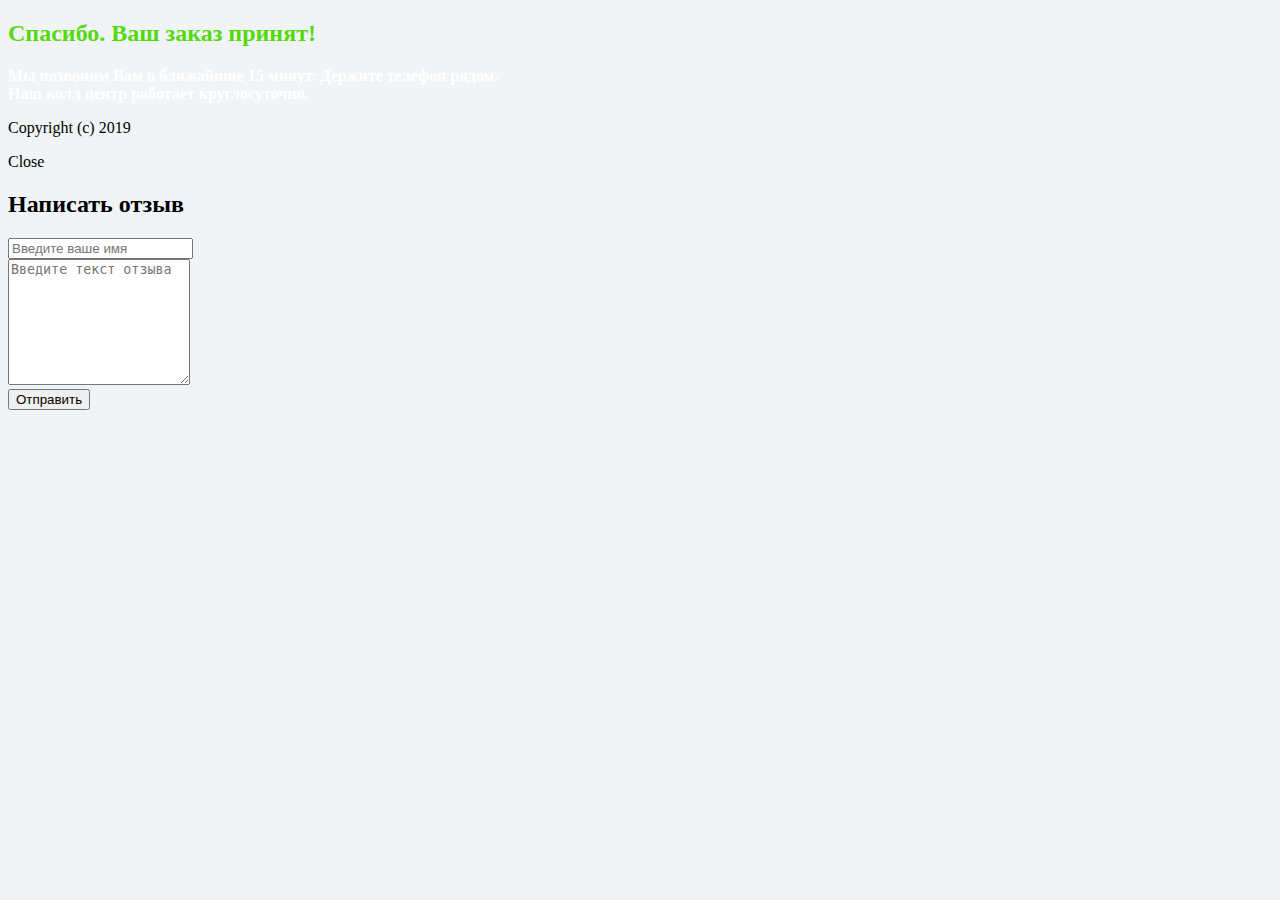
==== call.html @ f343a771 "Add files via upload" ====
<!DOCTYPE html>
<html>
    <head>
                <title>Спецпредложение от нашего интернет-магазина, товары по супер цене! Скидки до 80%.</title>
                <meta http-equiv="Content-Type" content="text/html; charset=utf-8"/>
        <meta name="viewport" content="width=device-width, initial-scale=1.0">
        <link rel="icon" href="/assets_pages/upsells/favicon.ico" type="image/x-icon">
        <link rel="shortcut icon" href="/assets_pages/upsells/favicon.ico" type="image/x-icon">
        <link href='//fonts.googleapis.com/css?family=Roboto:400,300,500,300italic,700&subset=latin,cyrillic'
              rel='stylesheet' type='text/css'>
        <link media="all" href="/assets_pages/upsells/css/main.css?v=0.1" rel="stylesheet" type="text/css"/>
        <link media="all" href="/assets_pages/upsells/css/hint.css" rel="stylesheet" type="text/css"/>
        <script src="//ajax.googleapis.com/ajax/libs/jquery/2.1.3/jquery.min.js"></script>
        <script src="/assets_pages/upsells/js/jquery.placeholder.js"></script>
        
        <script type="text/javascript" src="/assets_pages/js/lib.js"></script>
        <script src="/assets_pages/upsells/js/init.js"></script>
        
        <script>
            $(function() {
                $('.btn_ss_holder').click(function() {
                    Lib.request('/ContactCollector/ajaxCollect', {
                        fio: '', 
                        email: $('#email_subscribe').val(), 
                        product_id: '', 
                        ip_addr: ''
                    }, function(result, data) {
                        if (!result && data)
                            return alert(data);
                        if (result)
                            $('.desc_cc_holder').html('<div class="thanks"><b>Спасибо за участие!</b><br><span>На Вашу почту выслано письмо для подтверждения подписки</span></div>');
                    });
                });
            });
        </script>
    </head>
    
    <body class="man" style="background-color: #f1f4f6;">
        <div class="first-block">
            <div class="wrapper">
                <div class="wrap">
                    <div class="top-title top-title-c">
                        <h2 style="color: #55d90d;">Спасибо. Ваш заказ принят!</h2>
                                                <div style="color: white; font-weight: bold;">Мы позвоним Вам в ближайшие 15 минут. Держите телефон рядом.<br />
                            Наш колл центр работает круглосуточно.</div>
                                            </div>
                </div>
            </div>
        </div>


        <div class="section footer">
            <div class="wrap clearfix">
                <div class="right"><p>Copyright (c) 2019</p></div>
            </div>
        </div>

                <!--PopUp-->
        <div class="popup reg_form reg_form_pop">
            <a class="close">Close</a>

            <h2 id="center1">Написать отзыв</h2>

            <div>
                <form id="comment-form" action="" class="clearfix">
                    <div>
                        <input type="text" placeholder="Введите ваше имя" required=""/>
                    </div>
                    <div>
                        <textarea cols="" rows="8" placeholder="Введите текст отзыва" required=""></textarea>
                    </div>
                    <button type="submit">Отправить</button>
                </form>
            </div>
        </div>
                







    </body>
</html>
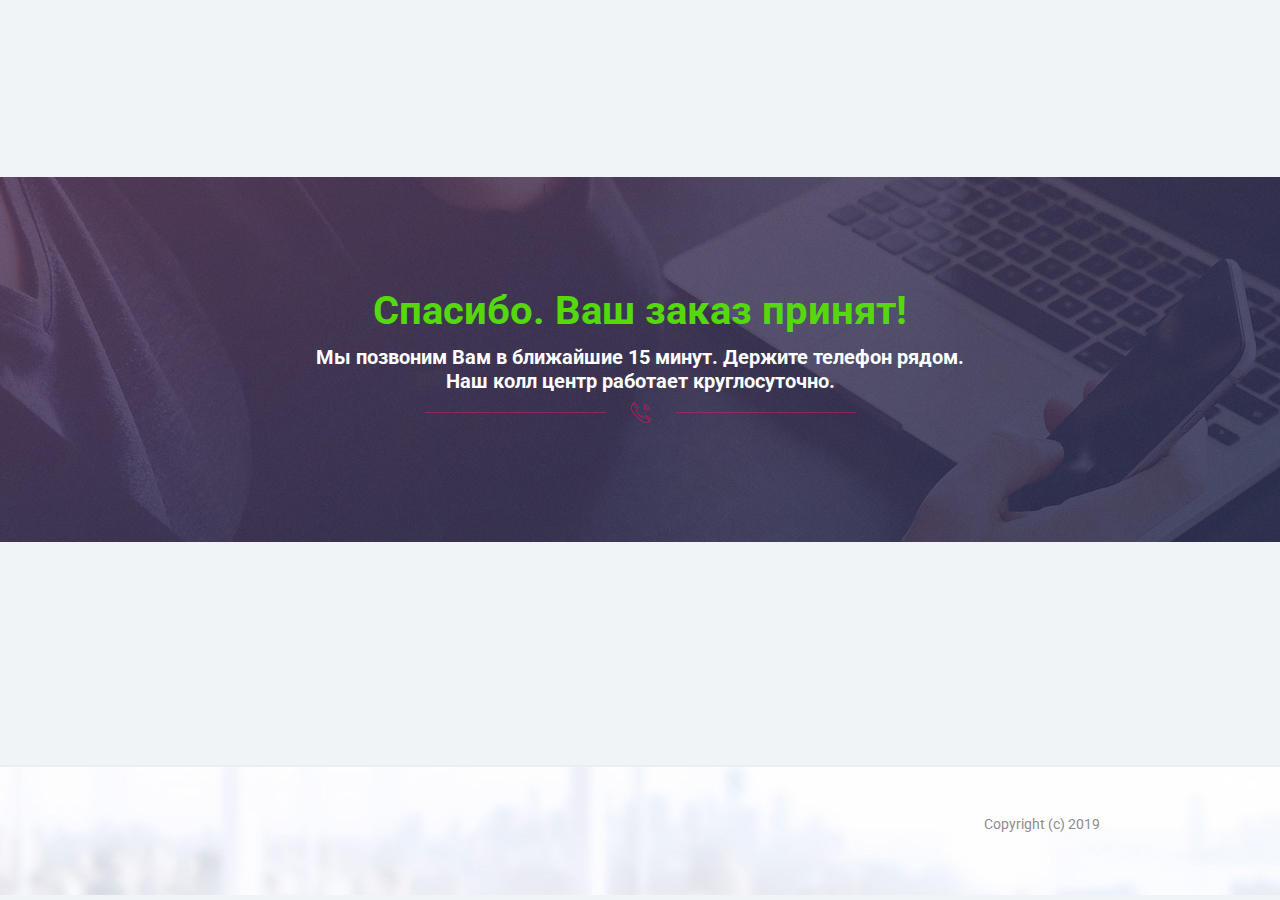
==== commit 2ca76dab: "Update call.html" ====
--- a/call.html
+++ b/call.html
@@ -33,6 +33,20 @@
                 });
             });
         </script>
+<!-- Global site tag (gtag.js) - Google Ads: 454631339 -->
+<script async src="https://www.googletagmanager.com/gtag/js?id=AW-454631339"></script>
+<script>
+  window.dataLayer = window.dataLayer || [];
+  function gtag(){dataLayer.push(arguments);}
+  gtag('js', new Date());
+
+  gtag('config', 'AW-454631339');
+</script>
+<!-- Event snippet for Page vue conversion page -->
+<script>
+  gtag('event', 'conversion', {'send_to': 'AW-454631339/EjW6CI2V3e4BEKu_5NgB'});
+</script>
+
     </head>
     
     <body class="man" style="background-color: #f1f4f6;">
@@ -82,4 +96,4 @@
 
 
     </body>
-</html>+</html>
--- a/assets_pages/upsells/css/main.css
+++ b/assets_pages/upsells/css/main.css
@@ -0,0 +1,1045 @@
+/*reset*/
+html, body, div, span, applet, object, iframe, h1, h2, h3, h4, h5, h6,
+p, blockquote, pre, a, abbr, acronym, address, big, cite, code, del, dfn,
+em, img, ins, kbd, q, s, samp, small, strike, strong, sub, sup, tt, var, b,
+u, i, center, dl, dt, dd, ol, ul, li, fieldset, form, label, legend, table,
+caption, tbody, tfoot, thead, tr, th, td, article, aside, canvas, details,
+embed, figure, figcaption, footer, header, menu, nav, output, ruby, section,
+summary, time, mark, audio, video { margin: 0; padding: 0; border: 0; outline: 0;}
+
+/* HTML5 display-role reset for older browsers */
+
+article, aside, details, figcaption, figure, footer, header, menu, nav, section, main {display: block;}
+
+ol, ul {list-style: none;}
+blockquote, q {quotes: none;}
+img{max-width: 100%; height: auto;}
+a{text-decoration: underline;}
+a:hover{cursor: pointer;}
+
+*::-webkit-input-placeholder {color: #a9a9a9; opacity: 1;}
+*:-moz-placeholder {color: #a9a9a9; opacity: 1;}
+*::-moz-placeholder {color: #a9a9a9; opacity: 1;}
+*:-ms-input-placeholder {color: #a9a9a9; opacity: 1;}
+*{margin: 0; padding: 0;}
+*{-webkit-box-sizing: border-box; -moz-box-sizing: border-box; box-sizing: border-box;}
+button,input{outline: none;}
+
+/* Default settings*/
+
+
+.hidden{display: none;}
+.clear{clear: both;height: 0px;}
+.invis{display: none;}
+.left{float: left;}
+.right{float: right;}
+.center{text-align: center;}
+.clearfix:after{content: '';display: block;clear: both;}
+
+/*Site settings*/
+h1,h2,h3,h4,h5,h6{font-weight: 400;}
+b, strong{font-weight: 500;}
+i{font-style: italic;}
+
+.opacity-75{
+    -ms-filter: "progid:DXImageTransform.Microsoft.Alpha(Opacity=75)";
+    filter: alpha(opacity=75);
+    -moz-opacity: 0.75;
+    -khtml-opacity: 0.75;
+    opacity: 0.75;
+}
+.shadow-text{
+    text-shadow: 1px 1px 1px rgba(0, 0, 0, 0.6);
+}
+.shadow-55{
+    -webkit-box-shadow: 0px 1px 2px 0px rgba(0, 0, 0, 0.55);
+    -moz-box-shadow:    0px 1px 2px 0px rgba(0, 0, 0, 0.55);
+    box-shadow:         0px 1px 2px 0px rgba(0, 0, 0, 0.55);
+}
+.border-5{
+    -webkit-border-radius: 4px;
+    -moz-border-radius: 4px;
+    border-radius: 4px;
+}
+.animate {
+    -webkit-transition: all 0.3s;
+    -moz-transition:    all 0.3s;
+    -o-transition:      all 0.3s;
+    -ms-transition:     all 0.3s;
+    transition:         all 0.3s;
+}
+.col-v{color: #ee1562;}
+.col-s{color: #8d8d8d;}
+.col-m{color: #242424;}
+.mob-vis{
+    display: none;
+}
+
+/*structure*/
+html{
+    -ms-text-size-adjust: 100%;
+    -webkit-text-size-adjust: 100%;
+}
+body{
+    position: relative;
+    width: 100%;
+    min-width: 320px;
+    padding: 0px;
+    margin: 0px auto;
+    font-family: 'Roboto', 'Helvetica', 'Arial', sans-serif;
+    font-size: 16px;
+    line-height: 1.5em;
+    color: #242424;
+    font-weight: 400;
+    overflow-x:hidden;
+}
+.section, .wrap, .container{
+    position: relative;
+}
+.section{
+    width: 100%;
+}
+.wrap{
+    width: 960px;
+    padding: 0px 20px;
+    margin: 0 auto;
+}
+.tov-button{
+    position: relative;
+    display: block;
+    outline: 0;
+    border: 0;
+    width: 200px;
+    height: 50px;
+    line-height: 50px;
+    font-size: 16px;
+    text-align: center;
+    background: #ff2b48; 
+    background: -moz-linear-gradient(top,  #ff2b48 0%, #e00d58 100%);
+    background: -webkit-linear-gradient(top,  #ff2b48 0%,#e00d58 100%); 
+    background: linear-gradient(to bottom,  #ff2b48 0%,#e00d58 100%);
+    filter: progid:DXImageTransform.Microsoft.gradient( startColorstr='#ff2b48', endColorstr='#e00d58',GradientType=0 );
+    border-bottom: 2px solid #BD0041;
+    text-transform: uppercase;
+    cursor: pointer;
+    text-decoration: none;
+    font-family: 'Roboto', 'Helvetica', 'Arial', sans-serif;
+    font-weight: 500;
+    color: #fff;
+    text-shadow: 0px 0px 8px rgba(0, 0, 0, 0.25);
+    -webkit-border-radius: 4px;
+    -moz-border-radius: 4px;
+    border-radius: 4px;
+}
+.added{
+    background: #999;
+    border: 0;
+    text-shadow: none;
+}
+form>div{
+    position: relative;
+    padding-bottom: 15px;
+}
+form input, form textarea{
+    position: relative;
+    display: block;
+    outline: 0;
+    border: 0;
+    margin: 0 auto;
+    background: #fff;
+    text-indent: 15px;
+    font-size: 16px;
+    border: 1px solid #d6d6d6;
+    -webkit-border-radius: 4px;
+    -moz-border-radius: 4px;
+    border-radius: 4px;
+    font-family: 'Roboto', 'Helvetica', 'Arial', sans-serif;
+    font-weight: 400;
+}
+form input:focus{
+    border-color: #b6b6b6;
+}
+
+
+.block-1{
+    background: url(../img/top-bg.jpg) center top no-repeat #fbfaff;
+}
+.block-1 .wrap{
+    height: 220px;
+    padding: 0px;
+}
+.block-1 .wrap>img{
+    position: absolute;
+    display: block;
+    left: -22px;
+    bottom: 0;
+}
+.top-title{
+    padding: 110px 0;
+    text-align: center;
+}
+.top-title>h2{
+    font-size: 40px;
+    line-height: 1.2em;
+    padding-bottom: 10px;
+    font-weight: 700;
+    color: #ee1562;   
+}
+.top-title>div{
+    font-size: 20px;
+    line-height: 1.2em;
+    padding-bottom: 30px;
+    font-weight: 500;
+    background: url(../img/phone-icon.png) center bottom no-repeat;
+}
+.top-title>p{
+    padding-top: 14px;
+    font-style: italic;
+    color: #8d8d8d;
+}
+.block-2{
+    background: url(../img/title-bg.jpg) repeat;
+}
+.block-2 .wrap{
+    padding: 20px;
+    text-align: center;
+    text-transform: uppercase;
+    color: #fff;
+    font-weight: 400;
+}
+.block-2 h1{
+    font-size: 24px;
+    line-height: 1.5em;
+    font-weight: 500;
+    padding-bottom: 5px;
+}
+.block-2 .wrap>p{
+    font-size: 18px;
+    line-height: 1.5em;
+}
+.block-3{
+    background: #f1f4f6;
+}
+.block-3 .wrap{
+    padding: 60px 20px;
+}
+.block-3 .tov-item{
+    position: relative;
+    padding: 30px 20px;
+    margin-bottom: 50px;
+    background: #fff;
+    border-bottom: 2px solid #dee1e3;
+}
+.block-3 .tov-item-sale{
+    position: absolute;
+    display: block;
+    width: 80px;
+    height: 43px;
+    padding: 6px 0 0 12px;
+    background: url(../img/sale-tag.png) 0 0 no-repeat;
+    color: #fff;
+    font-weight: 700;
+    font-size: 24px;
+    top: 24px;
+    left: -9px;
+    z-index: 888;
+}
+.block-3 .tov-left-cont{
+    position: relative;
+    float: left;
+    width: 400px;
+}
+.block-3 .tov-gal-big{
+    position: relative;
+    float: left;
+    width: 350px;
+    height: 350px;
+    margin-top: 30px;
+}
+.block-3 .tov-gal-big>img{
+    display: block;
+    margin: 0 auto;
+}
+.block-3 .tov-gal-list{
+    position: relative;
+    float: right;
+    width: 50px;
+}
+.block-3 .tov-gal-list>span{
+    position: relative;
+    display: inline-block;
+    width: 50px;
+    height: 50px;
+    margin-bottom: 10px;
+    overflow: hidden;
+    border: 1px solid #d9d9d9;
+    cursor: pointer;
+}
+.block-3 .tov-gal-list>span:hover{
+    border-color: #ff0d58;
+}
+.block-3 .tov-gal-list>span.active{
+    -ms-filter: "progid:DXImageTransform.Microsoft.Alpha(Opacity=35)";
+    filter: alpha(opacity=35);
+    -moz-opacity: 0.35;
+    -khtml-opacity: 0.35;
+    opacity: 0.35;
+}
+.block-3 .tov-gal-list>span.active:hover{
+    border-color: #d9d9d9;
+    cursor: default;
+}
+.block-3 .tov-adv{
+    position: relative;
+    padding: 20px 0 0 0;
+}
+.block-3 .tov-adv>li{
+    position: relative;
+    float: left;
+    width: 40px;
+    height: 40px;
+    margin-right: 25px;
+    background: url(../img/adv-icon2.png) no-repeat;
+    cursor: pointer;
+}
+.block-3 .tov-adv>li:nth-child(1){
+    background-position: 0 0;
+}
+.block-3 .tov-adv>li:nth-child(2){
+    background-position: 0 -40px;
+}
+.block-3 .tov-adv>li:nth-child(3){
+    background-position: 0 -80px;
+}
+.block-3 .tov-info{
+    position: relative;
+    float: right;
+    width: 430px;
+}
+.block-3 .tov-info h3{
+    position: relative;
+    font-weight: 500;
+    font-size: 32px;
+    line-height: 1.2em;
+    padding-bottom: 25px;
+    margin-top: -5px;
+}
+.block-3 .tov-info-rate{
+    position: relative;
+    width: 92px;
+    height: 16px;
+    background: url(../img/rating.png) 0 0 no-repeat;
+}
+.block-3 .tov-rate-1 .tov-info-rate{
+    background-position: 0 0;
+}
+.block-3 .tov-rate-2 .tov-info-rate{
+    background-position: 0 -16px;
+}
+.block-3 .tov-info-cost{
+    position: relative;
+    padding-top: 30px;
+    
+}
+.block-3 .tov-info-cost:before{
+    content: 'Цена:';
+    display: block;
+    position: relative;
+    font-weight: 500;
+    padding-bottom: 5px;
+    font-size: 18px;
+}
+.block-3 .tov-info-cost>span{
+    position: relative;
+    display: inline-block;
+    font-weight: 500; 
+}
+.block-3 .old-cost{
+    margin-right: 25px;
+    font-size: 20px;
+    line-height: 1em;
+    text-decoration: line-through;
+    color: #ee1562;
+}
+.block-3 .new-cost{
+    font-size: 32px;
+    line-height: 1em;
+}
+.block-3 .tov-info-cost>span small{
+    font-size: 16px;
+    font-weight: 700;
+    margin-left: -2px;
+}
+.block-3 .tov-info-text{
+    padding-top: 22px;
+    font-size: 14px;
+}
+.block-3 .tov-button{
+    margin-top: 30px;
+}
+.block-3 .tov-button:hover{
+    top: -1px;
+}
+.block-4{
+    background: #f1f4f6;
+    padding-bottom: 100px;
+}
+.block-4 .rew-title{
+    position: relative;
+    padding-bottom: 10px;
+    font-size: 32px;
+    line-height: 1em;
+    font-weight: 500;
+    border-bottom: 1px solid #ddd;
+}
+.block-4 .rew-title:before{
+    content: '';
+    position: absolute;
+    display: block;
+    width: 120px;
+    height: 2px;
+    background: #ee1562;
+    bottom: -2px;
+    left: 0;
+}
+.block-4 .add-rew{
+    position: relative;
+    display: inline-block;
+    float: right;
+    padding: 14px 18px 12px;
+    font-size: 16px;
+    line-height: 1em;
+    background: #68b702;
+    border-bottom: 2px solid #6E9E2F;
+    color: #fff;
+    cursor: pointer;
+    -webkit-border-radius: 4px;
+    -moz-border-radius: 4px;
+    border-radius: 4px;
+}
+.block-4 .add-rew:hover{
+    background: #76C116;
+}
+.block-4 .rew-cont{
+    padding: 40px 0;
+}
+.block-4 .rew-item{
+    position: relative;
+    padding-bottom: 20px;
+    margin-bottom: 40px;
+    border-bottom: 1px solid #ddd;
+}
+.block-4 .rew-item:last-child{
+    border-bottom: 0;
+    margin-bottom: 0;
+}
+.block-4 .rew-img{
+    position: relative;
+    float: left;
+    width: 114px;
+    height: 114px;
+    -webkit-border-radius: 4px;
+    -moz-border-radius: 4px;
+    border-radius: 4px;
+    overflow: hidden;
+    background: url(../img/rew-bg.png) center top no-repeat;
+}
+.block-4 .rew-img>img{
+    display: block;
+}
+.block-4 .rew-text{
+    position: relative;
+    padding-left: 140px;
+}
+.block-4 .rew-text>span{
+    color: #8d8d8d;
+    font-size: 16px;
+}
+.block-4 .rew-text>span b{
+    color: #242424;
+    margin-right: 5px;
+    font-size: 18px;
+}
+.block-4 .rew-text>p{
+   padding-top: 10px;
+   font-size: 14px; 
+}
+.block-4 .rew-rating{
+    position: relative;
+    padding-top: 20px;
+    text-align: right;
+    color: #8d8d8d;
+    font-size: 14px;
+    line-height: 34px;
+}
+.block-4 .rew-rating span{
+    position: relative;
+    display: inline-block;
+    line-height: 34px;
+    vertical-align: middle;
+}
+.block-4 .rew-rating .rew-plus{
+    color: #68b702;
+}
+.block-4 .rew-rating .rew-minus{
+    color: #fb2533;
+}
+.block-4 .rew-rating .rew-but{
+    width: 34px;
+    height: 34px;
+    cursor: pointer;
+}
+.block-4 .rew-rating .rew-col{
+    width: 30px;
+    padding-left: 8px;
+    text-align: left;
+    font-weight: 500;
+}
+.block-4 .rew-minus .rew-but{
+    background: url(../img/dislike.png) center top no-repeat;
+}
+.block-4 .rew-plus .rew-but{
+    background: url(../img/like.png) center top no-repeat;
+}
+.block-4 .rew-rating .rew-but:hover{
+    background-position: center bottom;
+}
+.block-4 .all-rew{
+    position: relative;
+    width: 100%;
+    padding: 8px 0 5px;
+    text-align: center;
+    cursor: pointer;
+    background: #e3e9ed;
+    font-weight: 400;
+    font-size: 14px;
+}
+.block-4 .all-rew:hover{
+    background: #D5DCE0;
+}
+.footer{
+    height: 130px;
+    padding-top: 45px;
+    background: url(../img/top-bg.jpg) center top no-repeat #fbfaff;
+    border-top: 2px solid #EAEEF1;
+    color: #8d8d8d;
+    font-size: 14px;
+}
+.footer .right{
+    text-align: right;
+}
+.footer .left{
+    color: #242424;
+}
+.foot-logo{
+    min-height: 47px;
+    padding-left: 54px;
+    background: url(../img/logo-mag.png) left top no-repeat;
+}
+.footer .left p{
+    padding: 2px 0 0 0;
+}
+
+.popup {
+    width: 440px;
+    padding: 30px;
+    margin-left: -220px;
+    position:fixed;
+    top:10%;
+    left:50%;
+    display:none;
+    overflow:hidden;
+    -webkit-box-shadow: 0px 0px 20px 0px rgba(0, 0, 0, 0.7);
+    -moz-box-shadow:    0px 0px 20px 0px rgba(0, 0, 0, 0.7);
+    box-shadow:         0px 0px 20px 0px rgba(0, 0, 0, 0.7);
+    background: #fafafa;
+    z-index:9999;
+    -webkit-border-radius: 4px;
+    -moz-border-radius: 4px;
+    border-radius: 4px;
+}
+.popup h2{
+    font-size: 32px;
+    line-height: 1em;
+    text-align: center;
+    font-weight: 500;
+    text-transform: uppercase;
+}
+.popup form{
+    padding-top: 30px;
+}
+.popup form input, .popup form textarea{
+    width: 100%;
+}
+.popup form input{
+    height: 50px;
+    line-height: 50px;
+}
+.popup form textarea{
+    padding-top: 15px;
+}
+.popup form button{
+    border: 0;
+    outline: 0;
+    position: relative;
+    display: block;
+    width: 100%;
+    height: 58px;
+    line-height: 58px;
+    font-size: 22px;
+    line-height: 1em;
+    background: #68b702;
+    border-bottom: 2px solid #6E9E2F;
+    color: #fff;
+    cursor: pointer;
+    -webkit-border-radius: 4px;
+    -moz-border-radius: 4px;
+    border-radius: 4px;
+    font-family: 'Roboto', 'Helvetica', 'Arial', sans-serif;
+    font-weight: 500;
+}
+.popup a.close {
+    width:20px;
+    height:20px;
+    display:block;
+    text-indent:-9999px;
+    position:absolute;
+    top: 5px;
+    right: 5px;
+    background:url(../img/close.png) no-repeat;
+}
+
+/**********popup with form**********/
+ #overlay {
+    width:100%;
+    height:100%;
+    position:fixed;
+    top:0;
+    left:0;
+    display:none;
+    background:#000;
+    opacity:0.8;
+    z-index: 999;
+}
+
+.man .block-1 .top-title>h2{
+    color: #0aa150;
+}
+.man .block-1 .top-title>div{
+    background: url(../img/phone-icon-2.png) center bottom no-repeat;
+}
+.man  .block-2{
+    background: url(../img/title-bg-2.jpg) repeat;
+}
+.man  .block-3 .tov-item-sale{
+    background: url(../img/sale-tag-2.png) 0 0 no-repeat;
+}
+.man  .block-3 .tov-info-rate{
+    background: url(../img/rating-2.png) 0 0 no-repeat;
+}
+.man .block-3 .old-cost {
+    color: #00b152;
+}
+.man .tov-button{
+    background: #0db539; 
+    background: -moz-linear-gradient(top,  #0db539 0%, #009043 100%);
+    background: -webkit-linear-gradient(top,  #0db539 0%,#009043 100%); 
+    background: linear-gradient(to bottom,  #0db539 0%,#009043 100%);
+    filter: progid:DXImageTransform.Microsoft.gradient( startColorstr='#0db539', endColorstr='#009043',GradientType=0 );
+    border-bottom: 2px solid #155a35;
+}
+.man .added{
+    background: #999;
+    border: 0;
+    text-shadow: none;
+}
+.man .block-4 .add-rew, .man .popup form button {
+    background: #ff5f22;
+    border-bottom: 2px solid #bb5317;
+}
+ .block-4 .rew-title:before {
+    background: #0aa150;
+}
+.man .foot-logo{
+    background: url(../img/logo-mag-2.png) left top no-repeat;
+}
+.email_ss_holder{
+	float:left; 
+	padding:5px; 
+	width:63%;
+}
+.btn_ss_holder{
+	float: left; 
+	margin: 5px;
+}
+.btn_ss_holder:hover{
+	opacity: 0.9;
+	cursor: pointer;
+}
+.enter_your_email{
+	width: 65%; 
+	margin: auto; 
+	z-index: 101; 
+	position: relative; 
+	text-align: center; 
+	color: white; 
+	font-size: 20px; 
+	font-family: sans-serif; 
+	padding: 14px; 
+	font-style: italic;
+}
+.desc_cc_holder{
+	width: 65%; 
+	margin: auto; 
+	z-index: 101; 
+	position: relative;
+}
+.desc_cc_desc{
+	margin: auto; 
+	z-index: 101; 
+	text-align: center; 
+	color: white; 
+	font-size: 16px; 
+	font-family: sans-serif; 
+	padding: 0px; 
+	font-style: italic;
+}
+.email_cc_input{
+	font-size: 16px; 
+	padding: 14px; 
+	width: 100%; 
+	border: 0px; 
+	border-radius: 4px;
+}
+.dashed_frame{
+	width: 70%; 
+	height: 170px; 
+	border: 1px dashed white; 
+	border-top: 0px; 
+	margin: auto; 
+	border-bottom-left-radius: 10px; 
+	opacity: 0.75; 
+	border-bottom-right-radius: 10px; 
+	background-color: #61647d; 
+	position: relative; 
+	top: -160px;
+}
+
+@media screen and (max-width: 959px){
+    .wrap{
+        width: 640px;
+        margin: 0 auto;
+    }
+    .block-1 .wrap>img{
+        left: -50px;
+        bottom: 0;
+    }
+    .block-1 .top-title{
+        padding: 40px 0 0 140px;
+    }
+    .block-1 .top-title>h2{
+        font-size: 32px;
+    }
+    .block-1 .top-title>div{
+        font-size: 18px;
+    }
+    .block-3 .tov-item {
+        padding: 30px;
+    }
+    .block-3 .tov-left-cont{
+        float: none;
+        width: 100%;
+        padding-bottom: 40px;
+    }
+    .block-3 .tov-gal-big{
+        width: 490px;
+    }
+    .block-3 .tov-adv{
+        display: none;
+    }
+    .block-3 .tov-info{
+        float: none;
+        width: 100%;
+    }
+    .block-3 .tov-info h3{
+        margin-top: 0;
+        text-align: center;
+    }
+    .block-3 .tov-info-rate{
+        margin: 0 auto;
+    }
+    .block-3 .tov-info-cost{
+        text-align: center;
+    }
+    .block-3 .tov-info-cost:before{
+       display: inline-block;
+       margin-right: 25px; 
+    }
+    .block-3 .tov-info-text{
+        text-align: justify;
+    }
+    .block-3 .tov-button{
+        margin: 0 auto;
+        margin-top: 30px;
+    }
+	.email_ss_holder{
+		float:left; 
+		padding:5px; 
+		width:45%;
+	}
+ 
+}
+@media screen and (max-width: 639px){
+    .mob-vis{
+        display: block;
+    }
+    .mob-hid{
+        display: none;
+    }
+    .wrap{
+        width: 370px;
+        margin: 0 auto;
+    }
+    .block-1 .wrap>img{
+        display: none;
+    }
+    .block-1 .top-title{
+        padding: 30px 15px 0 15px;
+    }
+    .top-title>h2{
+        font-size: 20px;
+    }
+    .top-title>div{
+        font-size: 16px;
+    }
+    .top-title>p{
+        line-height: 1.2em;
+    }
+    .block-2 h1{
+        font-size: 18px;
+    }
+    .block-2 .wrap>p{
+        font-size: 16px;
+    }
+    .block-3 .wrap{
+        padding-bottom: 40px;
+    }
+    .block-3 .tov-item{
+        padding: 30px 10px;
+    }
+    .block-3 .tov-gal-big{
+        float: none;
+        width: 100%;
+        height: auto;
+        margin-top: 40px;
+    }
+    .block-3 .tov-gal-list{
+        float: none;
+        width: 100%;
+        padding-top: 30px;
+        text-align: center;
+    }
+    .block-3 .tov-info h3{
+        font-size: 24px;
+    }
+    .block-3 .tov-info-cost:before{
+        display: none;
+    }
+    .block-4 .add-rew{
+        display: none;
+    }
+    .block-4 .rew-title{
+        text-align: center;
+    }
+    .block-4 .rew-title:before{
+        left: 50%;
+        margin-left: -60px;
+    }
+    .block-4 .rew-img{
+        float: none;
+        margin: 0 auto;
+    }
+    .block-4 .rew-text{
+        padding: 0;
+        padding-top: 30px;
+        text-align: center;
+    }
+    .block-4 .rew-text>p{
+        text-align: justify;
+    }
+    .footer .right{
+        display: none;
+    }
+	.email_ss_holder{
+		float: left; 
+		padding: 5px; 
+		width: 100%;
+	}
+	.enter_your_email{
+		width: 100%; 
+		margin: auto; 
+		z-index: 101; 
+		position: relative; 
+		text-align: center; 
+		color: white; 
+		font-size: 14px; 
+		font-family: sans-serif; 
+		padding: 0px; 
+		font-style: italic;
+	}
+	.email_cc_input{
+		font-size: 16px; 
+		padding: 5px; 
+		width: 100%; 
+		border: 0px; 
+		border-radius: 4px;
+	}
+	.desc_cc_desc{
+		margin: auto; 
+		z-index: 101; 
+		text-align: center; 
+		color: white; 
+		font-size: 14px; 
+		font-family: sans-serif; 
+		padding: 0px; 
+		font-style: italic;
+	}
+	.dashed_frame{
+		width: 100%; 
+		height: 250px; 
+		border: 1px dashed white; 
+		border-top: 0px; 
+		margin: auto; 
+		border-bottom-left-radius: 10px; 
+		opacity: 0.75; 
+		border-bottom-right-radius: 10px; 
+		background-color: #61647d; 
+		position: relative; 
+		top: -248px;
+	}
+	.top-title-c{
+		position: relative;
+	}
+
+    .footer{
+        padding-top: 30px;
+    }
+}
+.disabled .rew-but {
+    opacity: 0.5;
+}
+
+html, body, .first-block{
+    height: 100%;
+}
+
+.first-block{
+    position: relative;
+}
+
+.wrapper{
+    background: url(/assets_pages/upsells/img/top-bg-purple.png);
+    height: 365px;
+    position: absolute;
+    top:40%;
+    margin-top:-183px;
+    width: 100%;
+}
+
+.footer{
+    margin-top: -135px;
+}
+
+/*акция с айфонами*/
+.block-1 .iphone-act{
+    position: relative;
+    height: auto;
+    color: #333333;
+}
+.block-1 .iphone-act:before{
+    content: '';
+    position: absolute;
+    left: 0;
+    top: 0;
+    width: 130px;
+    height: 131px;
+    background: url(/assets_pages/upsells/img/iphone-ribbon.png) 0 0 no-repeat;
+    background-size: cover;
+}
+.block-1 .iphone-act .iphone-title{
+    margin: 70px 0 0 260px;
+    font-size: 48px;
+    line-height: 1.2em;
+    font-weight: 300;
+    text-align: center;
+}
+.block-1 .iphone-act .iphone-title>strong{
+    font-weight: 700;
+}
+.block-1 .iphone-act .iphone-pic{
+    position: static;
+    display: block;
+    float: left;
+    margin: -70px 0 0 70px;
+}
+.block-1 .iphone-act .iphone-content{
+    margin: 20px 0 0 260px;
+    text-align: center;
+}
+.block-1 .iphone-act .iphone-content>p:before{
+    content: '...';
+    display: block;
+    margin: 0 0 8px;
+    font-size: 20px;
+    font-weight: 700;
+    letter-spacing: 2.5px;
+    color: #c1c3c5;
+}
+.block-1 .iphone-act .iphone-content>p strong{
+    font-size: 1.2em;
+    font-weight: 700;
+}
+.block-1 .iphone-act .iphone-content>a{
+    display: block;
+    margin: 18px 0 0;
+    color: #4d77a7;
+}
+.block-1 .iphone-act .iphone-content>a:before{
+    content: '';
+    display: inline-block;
+    width: 24px;
+    height: 14px;
+    vertical-align: middle;
+    margin: 0 10px 0 0;
+    background-image: url([data-uri]);
+}
+@media screen and (max-width: 959px){
+    .block-1 .iphone-act:before{
+        width: 70px;
+        height: 70px;
+    }
+    .block-1 .iphone-act .iphone-title{
+        margin: 20px 0 0 240px;
+        font-size: 36px;
+    }
+    .block-1 .iphone-act .iphone-pic{
+        margin: -50px 0 0 30px;
+    }
+    .block-1 .iphone-act .iphone-content{
+        margin: 10px 0 0 240px;
+    }
+}
+@media screen and (max-width: 639px){
+    .block-1 .iphone-act .iphone-title{
+        margin: 0;
+    }
+    .block-1 .iphone-act .iphone-pic{
+        float: none;
+        margin: 30px auto 10px;
+    }
+    .block-1 .iphone-act .iphone-content{
+        margin: 0;
+        font-size: 16px;
+    }
+}
+/*акция с айфонами*/--- a/assets_pages/upsells/css/hint.css
+++ b/assets_pages/upsells/css/hint.css
@@ -0,0 +1,294 @@
+/*! Hint.css - v1.3.3 - 2014-07-06
+* http://kushagragour.in/lab/hint/
+* Copyright (c) 2014 Kushagra Gour; Licensed MIT */
+
+/*-------------------------------------*\
+	HINT.css - A CSS tooltip library
+\*-------------------------------------*/
+/**
+ * HINT.css is a tooltip library made in pure CSS.
+ *
+ * Source: https://github.com/chinchang/hint.css
+ * Demo: http://kushagragour.in/lab/hint/
+ *
+ * Release under The MIT License
+ *
+ */
+/**
+ * source: hint-core.scss
+ *
+ * Defines the basic styling for the tooltip.
+ * Each tooltip is made of 2 parts:
+ * 	1) body (:after)
+ * 	2) arrow (:before)
+ *
+ * Classes added:
+ * 	1) hint
+ */
+.hint, [data-hint] {
+  position: relative;
+  display: inline-block;
+  /**
+   * tooltip arrow
+   */
+  /**
+   * tooltip body
+   */ }
+  .hint:before, .hint:after, [data-hint]:before, [data-hint]:after {
+    position: absolute;
+    -webkit-transform: translate3d(0, 0, 0);
+    -moz-transform: translate3d(0, 0, 0);
+    transform: translate3d(0, 0, 0);
+    visibility: hidden;
+    opacity: 0;
+    z-index: 1000000;
+    pointer-events: none;
+    -webkit-transition: 0.3s ease;
+    -moz-transition: 0.3s ease;
+    transition: 0.3s ease;
+    -webkit-transition-delay: 0ms;
+    -moz-transition-delay: 0ms;
+    transition-delay: 0ms; }
+  .hint:hover:before, .hint:hover:after, .hint:focus:before, .hint:focus:after, [data-hint]:hover:before, [data-hint]:hover:after, [data-hint]:focus:before, [data-hint]:focus:after {
+    visibility: visible;
+    opacity: 1; }
+  .hint:hover:before, .hint:hover:after, [data-hint]:hover:before, [data-hint]:hover:after {
+    -webkit-transition-delay: 100ms;
+    -moz-transition-delay: 100ms;
+    transition-delay: 100ms; }
+  .hint:before, [data-hint]:before {
+    content: '';
+    position: absolute;
+    background: transparent;
+    border: 6px solid transparent;
+    z-index: 1000001; }
+  .hint:after, [data-hint]:after {
+    content: attr(data-hint);
+    background: #fff;
+    color: #f5f5f5;
+    padding: 8px 10px;
+    font-size: 13px;
+    line-height: 14px;
+    }
+
+/**
+ * source: hint-position.scss
+ *
+ * Defines the positoning logic for the tooltips.
+ *
+ * Classes added:
+ * 	1) hint--top
+ * 	2) hint--bottom
+ * 	3) hint--left
+ * 	4) hint--right
+ */
+/**
+ * set default color for tooltip arrows
+ */
+.hint--top:before {
+  border-top-color: #383838; }
+
+.hint--bottom:before {
+  border-bottom-color: #383838; }
+
+.hint--left:before {
+  border-left-color: #383838; }
+
+.hint--right:before {
+  border-right-color: #383838; }
+
+/**
+ * top tooltip
+ */
+.hint--top:before {
+  margin-bottom: -12px; }
+.hint--top:after {
+  margin-left: -18px; }
+.hint--top:before, .hint--top:after {
+  bottom: 100%;
+  left: 38%; }
+.hint--top:hover:after, .hint--top:hover:before, .hint--top:focus:after, .hint--top:focus:before {
+  -webkit-transform: translateY(-8px);
+  -moz-transform: translateY(-8px);
+  transform: translateY(-8px); }
+
+/**
+ * bottom tooltip
+ */
+.hint--bottom:before {
+  margin-top: -12px; }
+.hint--bottom:after {
+  margin-left: -18px; }
+.hint--bottom:before, .hint--bottom:after {
+  top: 100%;
+  left: 50%; }
+.hint--bottom:hover:after, .hint--bottom:hover:before, .hint--bottom:focus:after, .hint--bottom:focus:before {
+  -webkit-transform: translateY(8px);
+  -moz-transform: translateY(8px);
+  transform: translateY(8px); }
+
+/**
+ * right tooltip
+ */
+.hint--right:before {
+  margin-left: -12px;
+  margin-bottom: -6px; }
+.hint--right:after {
+  margin-bottom: -14px; }
+.hint--right:before, .hint--right:after {
+  left: 100%;
+  bottom: 50%; }
+.hint--right:hover:after, .hint--right:hover:before, .hint--right:focus:after, .hint--right:focus:before {
+  -webkit-transform: translateX(8px);
+  -moz-transform: translateX(8px);
+  transform: translateX(8px); }
+
+/**
+ * left tooltip
+ */
+.hint--left:before {
+  margin-right: -12px;
+  margin-bottom: -6px; }
+.hint--left:after {
+  margin-bottom: -14px; }
+.hint--left:before, .hint--left:after {
+  right: 100%;
+  bottom: 50%; }
+.hint--left:hover:after, .hint--left:hover:before, .hint--left:focus:after, .hint--left:focus:before {
+  -webkit-transform: translateX(-8px);
+  -moz-transform: translateX(-8px);
+  transform: translateX(-8px); }
+
+/**
+ * source: hint-color-types.scss
+ *
+ * Contains tooltips of various types based on color differences.
+ *
+ * Classes added:
+ * 	1) hint--error
+ * 	2) hint--warning
+ * 	3) hint--info
+ * 	4) hint--success
+ *
+ */
+/**
+ * Error
+ */
+.hint--error:after {
+  background-color: #b34e4d;
+  text-shadow: 0 -1px 0px #592726; }
+.hint--error.hint--top:before {
+  border-top-color: #b34e4d; }
+.hint--error.hint--bottom:before {
+  border-bottom-color: #b34e4d; }
+.hint--error.hint--left:before {
+  border-left-color: #b34e4d; }
+.hint--error.hint--right:before {
+  border-right-color: #b34e4d; }
+
+/**
+ * Warning
+ */
+.hint--warning:after {
+  background-color: #c09854;
+  text-shadow: 0 -1px 0px #6c5328; }
+.hint--warning.hint--top:before {
+  border-top-color: #c09854; }
+.hint--warning.hint--bottom:before {
+  border-bottom-color: #c09854; }
+.hint--warning.hint--left:before {
+  border-left-color: #c09854; }
+.hint--warning.hint--right:before {
+  border-right-color: #c09854; }
+
+/**
+ * Info
+ */
+.hint--info:after {
+  width: 120px;  
+  background-color: #333;
+}
+.hint--info.hint--top:before {
+  border-top-color: #333; }
+.hint--info.hint--bottom:before {
+  border-bottom-color: #333; }
+.hint--info.hint--left:before {
+  border-left-color: #333; }
+.hint--info.hint--right:before {
+  border-right-color: #333; }
+
+/**
+ * Success
+ */
+.hint--success:after {
+  background-color: #458746;
+  text-shadow: 0 -1px 0px #1a321a; }
+.hint--success.hint--top:before {
+  border-top-color: #458746; }
+.hint--success.hint--bottom:before {
+  border-bottom-color: #458746; }
+.hint--success.hint--left:before {
+  border-left-color: #458746; }
+.hint--success.hint--right:before {
+  border-right-color: #458746; }
+
+/**
+ * source: hint-always.scss
+ *
+ * Defines a persisted tooltip which shows always.
+ *
+ * Classes added:
+ * 	1) hint--always
+ *
+ */
+.hint--always:after, .hint--always:before {
+  opacity: 1;
+  visibility: visible; }
+.hint--always.hint--top:after, .hint--always.hint--top:before {
+  -webkit-transform: translateY(-8px);
+  -moz-transform: translateY(-8px);
+  transform: translateY(-8px); }
+.hint--always.hint--bottom:after, .hint--always.hint--bottom:before {
+  -webkit-transform: translateY(8px);
+  -moz-transform: translateY(8px);
+  transform: translateY(8px); }
+.hint--always.hint--left:after, .hint--always.hint--left:before {
+  -webkit-transform: translateX(-8px);
+  -moz-transform: translateX(-8px);
+  transform: translateX(-8px); }
+.hint--always.hint--right:after, .hint--always.hint--right:before {
+  -webkit-transform: translateX(8px);
+  -moz-transform: translateX(8px);
+  transform: translateX(8px); }
+
+/**
+ * source: hint-rounded.scss
+ *
+ * Defines rounded corner tooltips.
+ *
+ * Classes added:
+ * 	1) hint--rounded
+ *
+ */
+.hint--rounded:after {
+  border-radius: 4px; }
+
+/**
+ * source: hint-effects.scss
+ *
+ * Defines various transition effects for the tooltips.
+ *
+ * Classes added:
+ * 	1) hint--no-animate
+ * 	2) hint--bounce
+ *
+ */
+.hint--no-animate:before, .hint--no-animate:after {
+  -webkit-transition-duration: 0ms;
+  -moz-transition-duration: 0ms;
+  transition-duration: 0ms; }
+
+.hint--bounce:before, .hint--bounce:after {
+  -webkit-transition: opacity 0.3s ease, visibility 0.3s ease, -webkit-transform 0.3s cubic-bezier(0.71, 1.7, 0.77, 1.24);
+  -moz-transition: opacity 0.3s ease, visibility 0.3s ease, -moz-transform 0.3s cubic-bezier(0.71, 1.7, 0.77, 1.24);
+  transition: opacity 0.3s ease, visibility 0.3s ease, transform 0.3s cubic-bezier(0.71, 1.7, 0.77, 1.24); }
